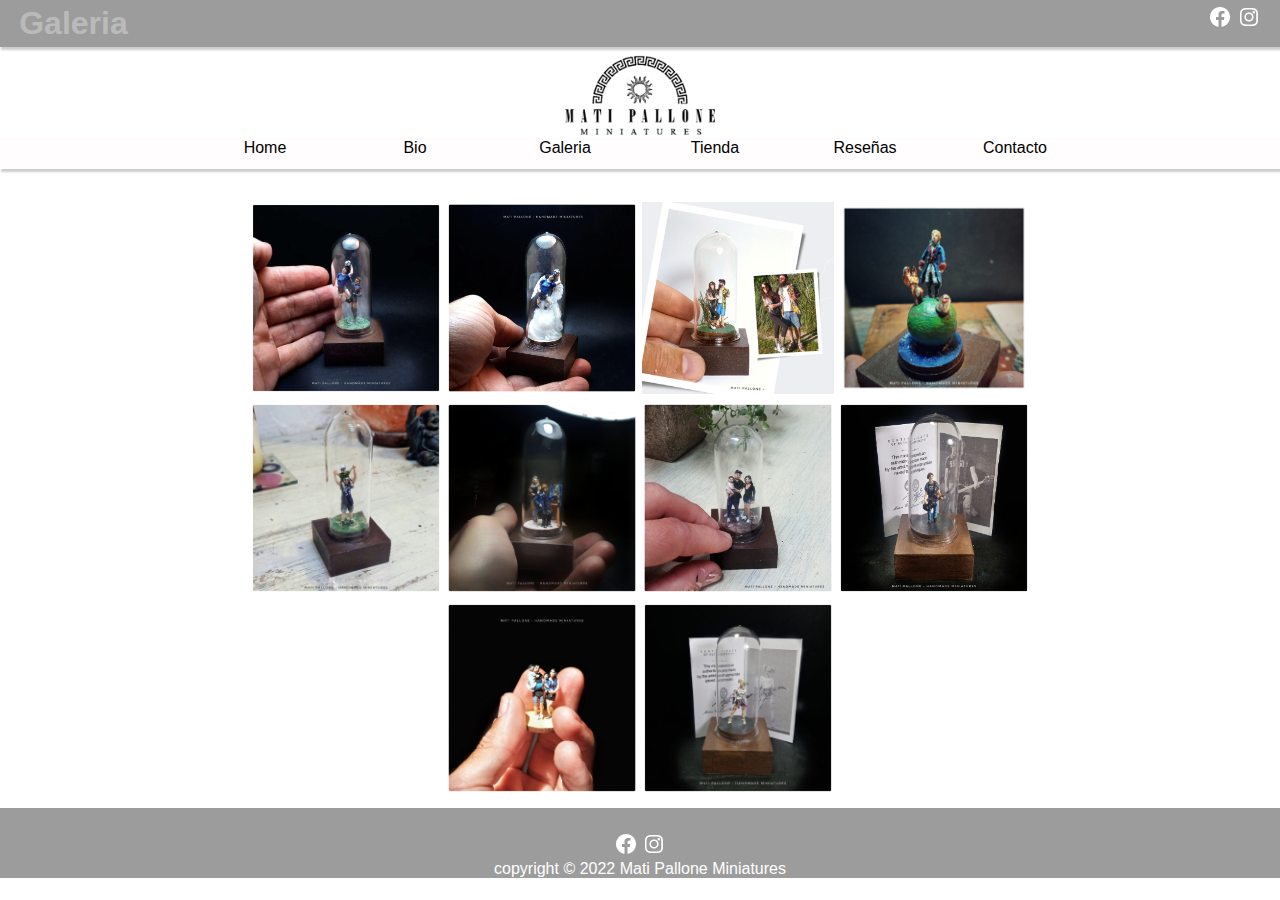
==== galeria.html @ 356e492b "TPO 1er commit" ====
<!DOCTYPE html>
<html lang="es">
<head>
    <meta charset="UTF-8">
    <meta http-equiv="X-UA-Compatible" content="IE=edge">
    <meta name="viewport" content="width=device-width, initial-scale=1.0">
    <link rel="shortcut icon" href="images/favicon-32x32.png">
    <link rel="stylesheet" href="styles/style.css">
    <link rel="preconnect" href="https://fonts.googleapis.com">
<link rel="preconnect" href="https://fonts.gstatic.com" crossorigin>
<link href="https://fonts.googleapis.com/css2?family=Fira+Sans+Condensed:ital,wght@0,400;1,600&family=Libre+Baskerville:ital@1&display=swap" rel="stylesheet">
    <title>Miniatures - Mati Pallone</title>
</head>
<body>
    <section class="container">
        <header class="header">
            <nav class="icons">
                <h1>Galeria</h1>
                <section class="icons-right">
                    <a target="_blank" href="https://www.facebook.com/Matisculptorfb"><img src="images/facebook-circle-logo-24blanco.png"></a>
                    <a target="_blank" href="https://www.instagram.com/matisculptor/"><img src="images/instagram-logo-24blanco.png"></a>
                </section>
            </nav>
            <section class="barralogo">
                <a href="index.html"><img class="logo-principal" src="images/logosol180.png">  </a> 
            </section> 
            <nav class="menu">
                    <div class="botones"><a href="index.html">Home</a></div>
                    <div class="botones"><a href="bio.html">Bio</a></div>
                    <div class="botones"><a href="galeria.html">Galeria</a></div>
                    <div class="botones"><a href="tienda.html">Tienda</a></div>
                    <div class="botones"><a href="reviews.html">Reseñas</a></div>
                    <div class="botones"><a href="contacto.html">Contacto</a></div>

                    <div class="menureducido">
                        <div class="botonmenu">Menu</div>
                        <div class="menudesplegable">
                          <a href="index.html">Home</a>
                          <a href="bio.html">Bio</a>
                          <a href="galeria.html">Galeria</a>
                          <a href="tienda.html">Tienda</a>
                          <a href="reviews.html">Reseñas</a>
                          <a href="contacto.html">Contacto</a>

                        </div>
                      </div>
            </nav>
        </header>
        
        <main class="contenido">
          <section class="galeria">
             <a class="botongaleria"> <img class="galeriaitem" src="images/galeria_01.jpg"></a>
             <a class="botongaleria"> <img class="galeriaitem" src="images/galeria_02.jpg"></a>
             <a class="botongaleria"> <img class="galeriaitem" src="images/galeria_03.jpg"></a>
             <a class="botongaleria"> <img class="galeriaitem" src="images/galeria_04.jpg"></a>
             <a class="botongaleria"> <img class="galeriaitem" src="images/galeria_05.jpg"></a>
             <a class="botongaleria"> <img class="galeriaitem" src="images/galeria_06.jpg"></a>
             <a class="botongaleria"> <img class="galeriaitem" src="images/galeria_07.jpg"></a>
             <a class="botongaleria"> <img class="galeriaitem" src="images/galeria_08.jpg"></a>
             <a class="botongaleria"> <img class="galeriaitem" src="images/galeria_09.jpg"></a>
             <a class="botongaleria"> <img class="galeriaitem" src="images/galeria_10.jpg"></a>




          </section>
        </main>
        
        <footer class="footer">
            <section class="footer-center">
                <a href="#"><img src="images/facebook-circle-logo-24blanco.png"></a>
                <a href="#"><img src="images/instagram-logo-24blanco.png"></a>
                <p>copyright &copy; 2022 Mati Pallone Miniatures</p>
            </section>

        

            
           
        </footer>

    </section>
    
</body>
</html>
---- styles/style.css ----
/* GENERALES */
*{
    margin: 0%;
    padding: 0%;
}

html{
    font-size: 100%;
    min-width: 200px;
}

body { 
    background-color: rgb(255, 255, 255);
    -webkit-box-sizing: border-box;
            box-sizing: border-box;
    font-family: 'Gill Sans', 'Gill Sans MT', Calibri, 'Trebuchet MS', sans-serif;
    width: 100%;
}
.container{
    display:grid;
    grid-template-columns: repeat (2, 1fr);
    grid-template-rows: 12rem auto auto;
    width: 100%;
    background-color: rgb(255, 255, 255);
    grid-gap: 0.5rem;
    min-width: 200px;

}

/* RESPONSIVE */

/* menos de 800px */
@media only screen and (max-width: 800px) {

    .container .header{
        max-height: 200px;
        -ms-flex-wrap: nowrap;
            flex-wrap: nowrap;
        -webkit-box-pack: center;
            -ms-flex-pack: center;
                justify-content: center;
        -webkit-box-align: center;
            -ms-flex-align: center;
                align-items: center;
        }

    .container .header .menu{
/* min-width: 550px; */
-webkit-box-pack: center;
    -ms-flex-pack: center;
        justify-content: center;
}

.container .header .menu .botones{
    width: 80px;}

.container .contenido .left{
    font-size: 3rem;
    width:200px;
    
}
.container .contenido {
    min-width: 550px;
    -webkit-box-pack: center;
        -ms-flex-pack: center;
            justify-content: center;}
}

/* menos de 550px */
@media only screen and (max-width: 550px) {
    .contenidocontacto .formulario{
        min-width: 300px;

    }

    .container .contenido{
        -ms-flex-wrap: wrap;
            flex-wrap: wrap;
            /* min-width: 480px; */

    }
    .container .contenido .left{
        width: 450px;
        text-align: center;}

    .container .header .menu{
        /* min-width: 480px; */
        -webkit-box-pack: center;
            -ms-flex-pack: center;
                justify-content: center;}
    }

/* menos de 480px */
@media only screen and (max-width: 520px) {
    .contenidocontacto .formulario{
        min-width: 300px;

    }

    .container .header .menu .botones{
        display: none;}

   .container .header .menu .menureducido{
        display: inline-block;
    }
        
    .container .header .menu{
        min-width: none;
        -webkit-box-shadow: none;
                box-shadow: none;
        -webkit-box-pack: start;
            -ms-flex-pack: start;
                justify-content: flex-start;
        background-color: rgb(255, 255, 255);
    }
    .container .contenido{
        min-width: 300px;}

    .container .contenido .left{
        font-size: 1.3rem;
    }

    .container .contenido .right{
min-width: 300px;    }
}

/*ENCABEZADO */
.menureducido{
    width: 5rem;
    height: 2rem;
display: none;
padding: 0.5rem;
position: relative;

}
.botonmenu {
    background-color:rgb(156, 156, 156);
        color: white;
        font-size: 1rem;
        height: 1.8rem;
        border: none;
        width: 5rem;
        cursor: pointer;
        

    }

.menudesplegable {
    display: none;
    background-color: #f9f9f9;
    width: 5rem;
    -webkit-box-shadow: 0px 8px 16px 0px rgba(0,0,0,0.2);
            box-shadow: 0px 8px 16px 0px rgba(0,0,0,0.2);
border-radius: 8px;}

    .menudesplegable a {
        color: black;
        padding: 0.5rem;
        text-decoration: none;
        display: block;
    }
    .menudesplegable a:hover {background-color: #c0c0c0}
    
    .menureducido:hover .menudesplegable {
        display: block;
    }

   

.header{
grid-area: header;
background-color: rgb(255, 255, 255);
grid-column-start: 1;
grid-column-end: -1;
grid-row-start: 1;
grid-row-end: 2;
-webkit-box-shadow: 5%;
        box-shadow: 5%;
width: 100%;
top: 0%;
min-height: 100px;
position: fixed;
z-index:1 ;

}

.logo-principal{
    width: 150px;
}

.barralogo{
    text-align: center;
    margin-top: 0.5rem;
    }

/* NAVEGACION */
.botones{
    width:150px;
    height: 30px;
    text-align: center;
    cursor: pointer;

}
.botones a:hover {
    font-weight: bold;
    color: rgb(0, 0, 0);
}
    
.menu{ 
    background-color: rgb(255, 253, 253);
    -webkit-box-shadow: 2px 2px 2px 1px rgba(0, 0, 0, 0.2);
            box-shadow: 2px 2px 2px 1px rgba(0, 0, 0, 0.2);
    text-align: center;
    display: -webkit-box;
    display: -ms-flexbox;
    display: flex;
    -ms-flex-wrap: nowrap;
        flex-wrap: nowrap;
    -webkit-box-pack: center;
        -ms-flex-pack: center;
            justify-content: center;
    -ms-flex-line-pack: start;
        align-content: flex-start;

}

.menu a{ 
    color: black; 
    font-family: 'Gill Sans', 'Gill Sans MT', Calibri, 'Trebuchet MS', sans-serif;
    /* padding: 2rem; */
    text-decoration: none; 
    text-align: center;
}



.icons{ 
    grid-area: icons;
    background-color:rgb(156, 156, 156);
    -webkit-box-shadow: 2px 2px 2px 1px rgba(0, 0, 0, 0.2);
            box-shadow: 2px 2px 2px 1px rgba(0, 0, 0, 0.2);
    opacity: 100%;
    padding: 0.2rem;
    font-family: 'Gill Sans', 'Gill Sans MT', Calibri, 'Trebuchet MS', sans-serif;
    display: -webkit-box;
    display: -ms-flexbox;
    display: flex;
    -ms-flex-wrap: nowrap;
        flex-wrap: nowrap;
    -webkit-box-pack: justify;
        -ms-flex-pack: justify;
            justify-content: space-between;

}
.icons-right{ 
    color: rgb(255, 255, 255);
    width: auto;
    height: auto;
    text-align: right;
    padding:0.1rem 1rem;}

    .header h1 {
        color: rgb(255, 255, 255);
        width: auto;
        height: auto;
        text-align: left;
        padding:0.1rem 1rem;
        opacity:30% ;
    }



/*CONTENIDO PRINCIPAL  */
.contenido{ 
    grid-area: contenido;
    height: auto;
    min-height:300px;
    background-color:rgb(255, 255, 255);
    grid-column-start:1 ;
    grid-column-end:-1 ;
    grid-row-start: 2;
    grid-row-end: 3;
    display: -webkit-box;
    display: -ms-flexbox;
    display: flex;
    -ms-flex-wrap: nowrap;
        flex-wrap: nowrap;
    -webkit-box-pack: center;
        -ms-flex-pack: center;
            justify-content: center;
}

.left{
    background-color:rgb(255, 255, 255);
    font-size: 4rem;
    color: rgb(129, 129, 129);
    font-family: 'Libre Baskerville', serif;    text-align: right;
    width: 300px;
    margin-right: 1rem;
}
.contenedor_right{
    width: 350px;
    height: 350px;
}
.right{
    background-color:rgb(255, 255, 255);
    color: black;
}    
/* animacion home imagenes*/
/* La animacion la pense en base a 3 imagenes superpuestas cuya transparencia
va itinerando de modo que el usuario vea una a la vez con una transicion suave
la idea es que se comporten como en capas siendo la siguiente la progresion de visivilidad
( O = VISIBLE, X = TRANSICION, _ = INVISIBLE)

imagen 1: O X _ _ _ X O
imagen 2: O O O X _ _ O
imagen 3: O O O O O O O 

*/

@-webkit-keyframes fading1 { 
    0%{opacity: 100%;}
    10%{opacity: 100%;}
    20%{opacity: 100%;}
    30%{opacity: 0%;}
    40%{opacity: 0%;}
    50%{opacity: 0%;}
    60%{opacity: 0%;}
    70%{opacity: 0%;}
    80%{opacity: 0%;}
    90%{opacity: 100%;}   
    100%{opacity: 100%;}   
   
}

@keyframes fading1 { 
    0%{opacity: 100%;}
    10%{opacity: 100%;}
    20%{opacity: 100%;}
    30%{opacity: 0%;}
    40%{opacity: 0%;}
    50%{opacity: 0%;}
    60%{opacity: 0%;}
    70%{opacity: 0%;}
    80%{opacity: 0%;}
    90%{opacity: 100%;}   
    100%{opacity: 100%;}   
   
}

@-webkit-keyframes fading2 {
    0%{opacity: 100%;}
    10%{opacity: 100%;}
    20%{opacity: 100%;}
    30%{opacity: 100%}
    40%{opacity: 100%}
    50%{opacity: 100%}
    60%{opacity: 0%;}
    70%{opacity: 0%;}
    80%{opacity: 0%;}
    90%{opacity: 100%;}   
    100%{opacity: 100%;}   
   
}

@keyframes fading2 {
    0%{opacity: 100%;}
    10%{opacity: 100%;}
    20%{opacity: 100%;}
    30%{opacity: 100%}
    40%{opacity: 100%}
    50%{opacity: 100%}
    60%{opacity: 0%;}
    70%{opacity: 0%;}
    80%{opacity: 0%;}
    90%{opacity: 100%;}   
    100%{opacity: 100%;}   
   
}

.fade3{
    max-width: 320px;
    opacity: 100%;
    position: absolute;
    border-radius: 10px;


}

.fade2{ 
    max-width: 320px;
    -webkit-animation-name: fading2;
            animation-name: fading2;
    -webkit-animation-duration: 15s;
            animation-duration: 15s;
    -webkit-animation-iteration-count: infinite;
            animation-iteration-count: infinite;
    position: absolute;
    border-radius: 10px;

} 

.fade1{
    max-width: 320px;
    -webkit-animation-name: fading1;
            animation-name: fading1;
    -webkit-animation-duration: 15s;
            animation-duration: 15s;
    -webkit-animation-iteration-count: infinite;
            animation-iteration-count: infinite;
    position: absolute;
    border-radius: 10px;

}

  

/*FOOTER  */


.footer{

    grid-area: footer;
    background-color:rgb(156, 156, 156);
    grid-column-start:1 ;
    grid-column-end: -1;
    grid-row-start: 3;
    grid-row-end: 4;
    color: white;
    text-align: center;
    padding-top: 1.5rem;

}
.footer-right{ 
    color: rgb(255, 255, 255);
    width: auto;
    height: 1.5rem;
    text-align: right;
    padding-right: 2rem;

}

    .footer-center{
        color: rgb(255, 255, 255);
        width: auto;
        height: auto;
    }
    
    .footer a {
        text-decoration: none; 
        color: rgb(255, 255, 255);
        font-weight:300;
    }


    .contenidoresenas{
        grid-area: resenas;
        height: auto;
        min-height:300px;
        background-color:rgb(255, 255, 255);
        grid-column-start:1 ;
        grid-column-end:-1 ;
        grid-row-start: 2;
        grid-row-end: 3;
        -ms-flex-wrap: wrap;
            flex-wrap: wrap;
        text-align: center;
        -webkit-box-pack: center;
            -ms-flex-pack: center;
                justify-content: center;
    }

/* GALERIA */
.galeria{
    grid-area: galeria;
    height: auto;
    min-height:300px;
    background-color:rgb(255, 255, 255);
    grid-column-start:1 ;
    grid-column-end:-1 ;
    grid-row-start: 2;
    grid-row-end: 3;
    display: -webkit-box;
    display: -ms-flexbox;
    display: flex;
    -ms-flex-wrap: wrap;
        flex-wrap: wrap;
    -webkit-box-pack: center;
        -ms-flex-pack: center;
            justify-content: center;
    max-width: 850px;
}

.galeriaitem{
    width: 12rem;
    height: auto;
    padding: 2px;
}
.botongaleria :hover{
    border: black solid 1px;   
}

/* CONTACTO */
.contenidocontacto{
    grid-area: contacto;
    height: auto;
    min-height:300px;
    background-color:rgb(255, 255, 255);
    grid-column-start:1 ;
    grid-column-end:-1 ;
    grid-row-start: 2;
    grid-row-end: 3;
    display: -webkit-box;
    display: -ms-flexbox;
    display: flex;
    -ms-flex-wrap: wrap;
        flex-wrap: wrap;
    -webkit-box-pack: center;
        -ms-flex-pack: center;
            justify-content: center;
}

.formulario {
	display: grid;
	grid-template-columns: 1fr 1fr;
	gap: 20px;
}

.formulario__label {
	display: block;
	font-weight: 700;
	padding: 10px;
	cursor: pointer;
}

.formulario__grupo-input {
	position: relative;
}

.formulario__input {
	width: 15rem;
	background: #fff;
	border: 3px solid transparent;
	border-radius: 3px;
	height: 45px;
	line-height: 45px;
	padding: 0 40px 0 10px;
	-webkit-transition: .3s ease all;
	-o-transition: .3s ease all;
	transition: .3s ease all;
    background-color: #e5e7e7;

}
.formulario__textarea{
    width: 100%;
    grid-column: span 2;
}

.formulario__input:focus {
	border: 3px solid #00b0bd;
	outline: none;
	-webkit-box-shadow: 3px 0px 30px rgba(163,163,163, 0.4);
	        box-shadow: 3px 0px 30px rgba(163,163,163, 0.4);
}

.formulario__input-error {
	font-size: 12px;
	margin-bottom: 0;
	display: none;
    width: 15rem;

}

.formulario__input-error-activo {
	display: block;
}

.formulario__validacion-estado {
	position: absolute;
	right: 10px;
	bottom: 15px;
	z-index: 100;
	font-size: 16px;
	opacity: 0;
}



.formulario__mensaje,
.formulario__grupo-btn-enviar{
	grid-column: span 2;
}

.formulario__mensaje {
	height: 45px;
	line-height: 45px;
	background: #f78282;
	padding: 0 15px;
	border-radius: 3px;
	display: none;
}

.formulario__mensaje-activo {
	display: block;
}

.formulario__mensaje p {
	margin: 0;
}

.formulario__grupo-btn-enviar {
	display: -webkit-box;
	display: -ms-flexbox;
	display: flex;
	-webkit-box-orient: vertical;
	-webkit-box-direction: normal;
	    -ms-flex-direction: column;
	        flex-direction: column;
	-webkit-box-align: center;
	    -ms-flex-align: center;
	        align-items: center;
}

.formulario__btn {
	height: 45px;
	line-height: 45px;
	width: 30%;
	background: #000;
	color: #fff;
	font-weight: bold;
	border: none;
	border-radius: 3px;
	cursor: pointer;
	-webkit-transition: .1s ease all;
	-o-transition: .1s ease all;
	transition: .1s ease all;
}

.formulario__btn:hover {
	-webkit-box-shadow: 3px 0px 30px rgba(163,163,163, 1);
	        box-shadow: 3px 0px 30px rgba(163,163,163, 1);
}

.formulario__mensaje-exito {
	font-size: 14px;
	color: #00b0bd;
	display: none;
}

.formulario__mensaje-exito-activo {
	display: block;
}

/* ----- -----  Estilos para Validacion ----- ----- */
.formulario__grupo-correcto .formulario__validacion-estado {
	color: #00b0bd;
	opacity: 1;
}

.formulario__grupo-incorrecto .formulario__label {
	color: #bb2929;
}

.formulario__grupo-incorrecto .formulario__validacion-estado {
	color: #bb2929;
	opacity: 1;
}

.formulario__grupo-incorrecto .formulario__input {
	border: 3px solid #bb2929;
}

@media screen and (max-width: 800px) {
	.formulario {
		grid-template-columns: 1fr;
	}

	.formulario__grupo-terminos, 
	.formulario__mensaje,
	.formulario__grupo-btn-enviar,
    .formulario__textarea {
		grid-column: 1;
	}

	.formulario__btn {
		width: 100%;
	}
}
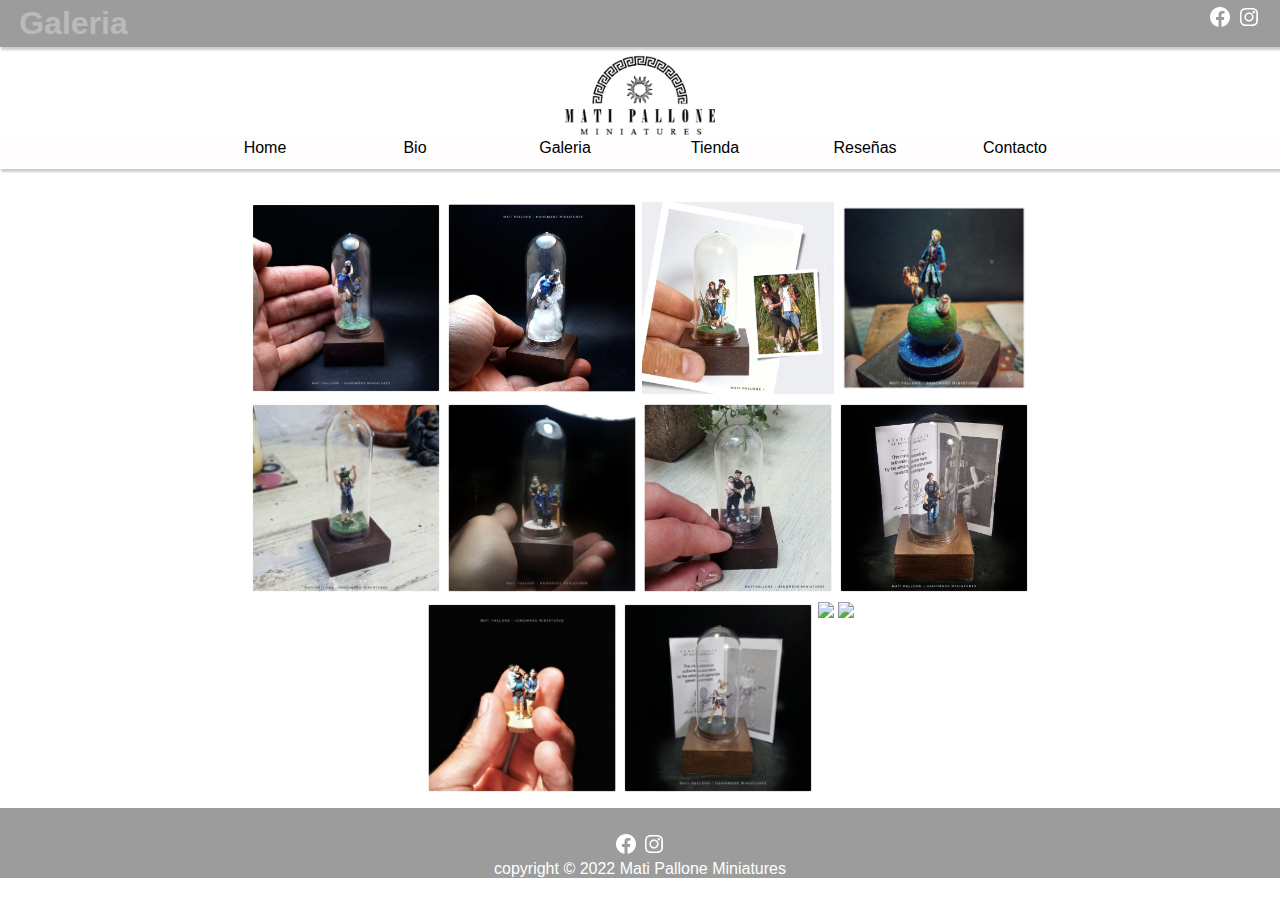
==== commit dad1f3fd: "Add files via upload" ====
--- a/galeria.html
+++ b/galeria.html
@@ -1,85 +1,86 @@
-<!DOCTYPE html>
-<html lang="es">
-<head>
-    <meta charset="UTF-8">
-    <meta http-equiv="X-UA-Compatible" content="IE=edge">
-    <meta name="viewport" content="width=device-width, initial-scale=1.0">
-    <link rel="shortcut icon" href="images/favicon-32x32.png">
-    <link rel="stylesheet" href="styles/style.css">
-    <link rel="preconnect" href="https://fonts.googleapis.com">
-<link rel="preconnect" href="https://fonts.gstatic.com" crossorigin>
-<link href="https://fonts.googleapis.com/css2?family=Fira+Sans+Condensed:ital,wght@0,400;1,600&family=Libre+Baskerville:ital@1&display=swap" rel="stylesheet">
-    <title>Miniatures - Mati Pallone</title>
-</head>
-<body>
-    <section class="container">
-        <header class="header">
-            <nav class="icons">
-                <h1>Galeria</h1>
-                <section class="icons-right">
-                    <a target="_blank" href="https://www.facebook.com/Matisculptorfb"><img src="images/facebook-circle-logo-24blanco.png"></a>
-                    <a target="_blank" href="https://www.instagram.com/matisculptor/"><img src="images/instagram-logo-24blanco.png"></a>
-                </section>
-            </nav>
-            <section class="barralogo">
-                <a href="index.html"><img class="logo-principal" src="images/logosol180.png">  </a> 
-            </section> 
-            <nav class="menu">
-                    <div class="botones"><a href="index.html">Home</a></div>
-                    <div class="botones"><a href="bio.html">Bio</a></div>
-                    <div class="botones"><a href="galeria.html">Galeria</a></div>
-                    <div class="botones"><a href="tienda.html">Tienda</a></div>
-                    <div class="botones"><a href="reviews.html">Reseñas</a></div>
-                    <div class="botones"><a href="contacto.html">Contacto</a></div>
-
-                    <div class="menureducido">
-                        <div class="botonmenu">Menu</div>
-                        <div class="menudesplegable">
-                          <a href="index.html">Home</a>
-                          <a href="bio.html">Bio</a>
-                          <a href="galeria.html">Galeria</a>
-                          <a href="tienda.html">Tienda</a>
-                          <a href="reviews.html">Reseñas</a>
-                          <a href="contacto.html">Contacto</a>
-
-                        </div>
-                      </div>
-            </nav>
-        </header>
-        
-        <main class="contenido">
-          <section class="galeria">
-             <a class="botongaleria"> <img class="galeriaitem" src="images/galeria_01.jpg"></a>
-             <a class="botongaleria"> <img class="galeriaitem" src="images/galeria_02.jpg"></a>
-             <a class="botongaleria"> <img class="galeriaitem" src="images/galeria_03.jpg"></a>
-             <a class="botongaleria"> <img class="galeriaitem" src="images/galeria_04.jpg"></a>
-             <a class="botongaleria"> <img class="galeriaitem" src="images/galeria_05.jpg"></a>
-             <a class="botongaleria"> <img class="galeriaitem" src="images/galeria_06.jpg"></a>
-             <a class="botongaleria"> <img class="galeriaitem" src="images/galeria_07.jpg"></a>
-             <a class="botongaleria"> <img class="galeriaitem" src="images/galeria_08.jpg"></a>
-             <a class="botongaleria"> <img class="galeriaitem" src="images/galeria_09.jpg"></a>
-             <a class="botongaleria"> <img class="galeriaitem" src="images/galeria_10.jpg"></a>
-
-
-
-
-          </section>
-        </main>
-        
-        <footer class="footer">
-            <section class="footer-center">
-                <a href="#"><img src="images/facebook-circle-logo-24blanco.png"></a>
-                <a href="#"><img src="images/instagram-logo-24blanco.png"></a>
-                <p>copyright &copy; 2022 Mati Pallone Miniatures</p>
-            </section>
-
-        
-
-            
-           
-        </footer>
-
-    </section>
-    
-</body>
+<!DOCTYPE html>
+<html lang="es">
+<head>
+    <meta charset="UTF-8">
+    <meta http-equiv="X-UA-Compatible" content="IE=edge">
+    <meta name="viewport" content="width=device-width, initial-scale=1.0">
+    <link rel="shortcut icon" href="images/favicon-32x32.png">
+    <link rel="stylesheet" href="styles/style.css">
+    <link rel="preconnect" href="https://fonts.googleapis.com">
+<link rel="preconnect" href="https://fonts.gstatic.com" crossorigin>
+<link href="https://fonts.googleapis.com/css2?family=Fira+Sans+Condensed:ital,wght@0,400;1,600&family=Libre+Baskerville:ital@1&display=swap" rel="stylesheet">
+    <title>Miniatures - Mati Pallone</title>
+</head>
+<body>
+    <section class="container">
+        <header class="header">
+            <nav class="icons">
+                <h1>Galeria</h1>
+                <section class="icons-right">
+                    <a target="_blank" href="https://www.facebook.com/Matisculptorfb"><img src="images/facebook-circle-logo-24blanco.png"></a>
+                    <a target="_blank" href="https://www.instagram.com/matisculptor/"><img src="images/instagram-logo-24blanco.png"></a>
+                </section>
+            </nav>
+            <section class="barralogo">
+                <a href="index.html"><img class="logo-principal" src="images/logosol180.png">  </a> 
+            </section> 
+            <nav class="menu">
+                    <div class="botones"><a href="index.html">Home</a></div>
+                    <div class="botones"><a href="bio.html">Bio</a></div>
+                    <div class="botones"><a href="galeria.html">Galeria</a></div>
+                    <div class="botones"><a href="tienda.html">Tienda</a></div>
+                    <div class="botones"><a href="reviews.html">Reseñas</a></div>
+                    <div class="botones"><a href="contacto.html">Contacto</a></div>
+
+                    <div class="menureducido">
+                        <div class="botonmenu">Menu</div>
+                        <div class="menudesplegable">
+                          <a href="index.html">Home</a>
+                          <a href="bio.html">Bio</a>
+                          <a href="galeria.html">Galeria</a>
+                          <a href="tienda.html">Tienda</a>
+                          <a href="reviews.html">Reseñas</a>
+                          <a href="contacto.html">Contacto</a>
+
+                        </div>
+                      </div>
+            </nav>
+        </header>
+        
+        <main class="contenido">
+          <section class="galeria">
+             <a class="botongaleria"> <img class="galeriaitem" src="images/galeria_01.jpg"></a>
+             <a class="botongaleria"> <img class="galeriaitem" src="images/galeria_02.jpg"></a>
+             <a class="botongaleria"> <img class="galeriaitem" src="images/galeria_03.jpg"></a>
+             <a class="botongaleria"> <img class="galeriaitem" src="images/galeria_04.jpg"></a>
+             <a class="botongaleria"> <img class="galeriaitem" src="images/galeria_05.jpg"></a>
+             <a class="botongaleria"> <img class="galeriaitem" src="images/galeria_06.jpg"></a>
+             <a class="botongaleria"> <img class="galeriaitem" src="images/galeria_07.jpg"></a>
+             <a class="botongaleria"> <img class="galeriaitem" src="images/galeria_08.jpg"></a>
+             <a class="botongaleria"> <img class="galeriaitem" src="images/galeria_09.jpg"></a>
+             <a class="botongaleria"> <img class="galeriaitem" src="images/galeria_10.jpg"></a>
+             <a class="botongaleria"> <img class="galeriaitem" src="images/galeria_11.jpg"></a>
+             <a class="botongaleria"> <img class="galeriaitem" src="images/galeria_12.jpg"></a>
+
+
+
+          </section>
+        </main>
+        
+        <footer class="footer">
+            <section class="footer-center">
+                <a href="#"><img src="images/facebook-circle-logo-24blanco.png"></a>
+                <a href="#"><img src="images/instagram-logo-24blanco.png"></a>
+                <p>copyright &copy; 2022 Mati Pallone Miniatures</p>
+            </section>
+
+        
+
+            
+           
+        </footer>
+
+    </section>
+    
+</body>
 </html>